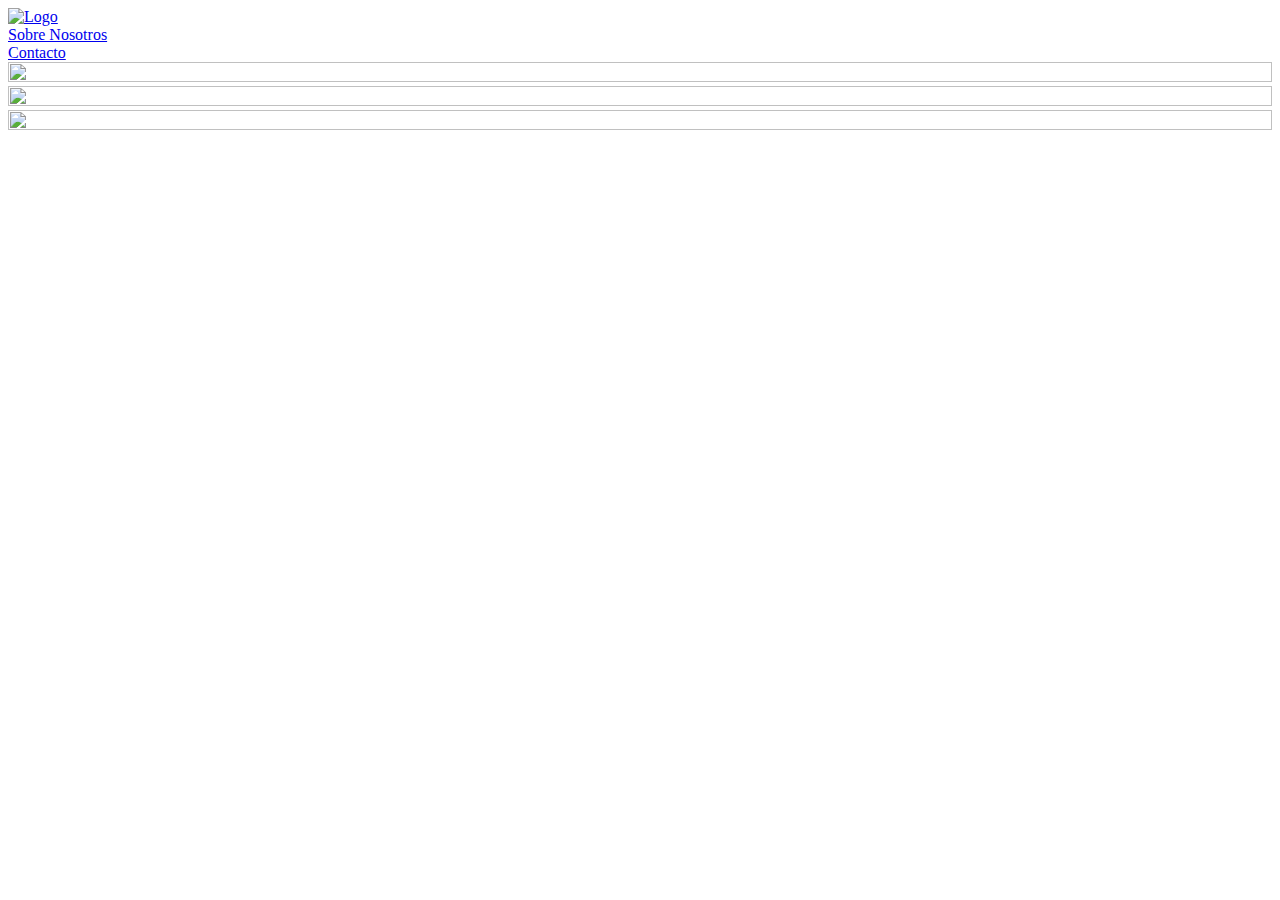
==== front/principal.html @ 68f5d1c8 "first" ====
<!DOCTYPE html>
<html>

<head>
  <title>Royal Real Estate</title>
  <meta charset="UTF-8">
  <meta name="viewport" content="width=device-width, initial-scale=1">
  <link rel="stylesheet" href="C:\Users\Shredder 1'st\Documents\webPageRRE\webFiles\front\style.css">
  <script src="C:\Users\Shredder 1'st\Documents\webPageRRE\webFiles\front\FBrain.js" defer></script>
  <style>
    body {
      font-family: "Times New Roman", Georgia, Serif;
    }

    h1,
    h2,
    h3,
    h4,
    h5,
    h6 {
      font-family: "Playfair Display";
      letter-spacing: 5px;
    }
  </style>
</head>

<body>
  <!-- Navbar (sit on top) -->
    <div class="navbar">
      <a href="https://www.instagram.com/royalrealestateuy/">
        <img class="image_logo"
          src="C:\Users\Shredder 1'st\Documents\webPageRRE\webFiles\front\library\photos\RRELogo.png" alt="Logo">
      </a>
      <!-- Right-sided navbar links. Hide them on small screens -->
      <div class="aboutUS_Link">
        <a href="#about" class="aboutUs">Sobre Nosotros</a>
      </div>
      <div class="contact_Link">
        <a href="#contact" class="contact">Contacto</a>
      </div>
        
      
  </div>
  <!-- Slideshow Container -->
  <div class="slideshow-container">
    <!-- Slides -->
    <div class="mySlides">
      <img src="C:\Users\Shredder 1'st\Documents\webPageRRE\webFiles\front\library\photos\fondo1.jpg"
        style="width:100%; height:100%;">
    </div>
    <div class="mySlides">
      <img src="C:\Users\Shredder 1'st\Documents\webPageRRE\webFiles\front\library\photos\fondo2.jpg"
        style="width:100%; height:100%;">
    </div>
    <div class="mySlides">
      <img src="C:\Users\Shredder 1'st\Documents\webPageRRE\webFiles\front\library\photos\fondo3.jpg"
        style="width:100%; height:100%;">
    </div>
    <!-- Add more slides as needed -->

    <!-- Navigation dots (optional) -->
    <div style="text-align:center; position: absolute; bottom: 20px; width: 100%;">
      <span class="dot"></span>
      <span class="dot"></span>
      <!-- Add more dots for additional slides -->
    </div>
  </div>

  <!-- Header -->
  <header class="w3-display-container w3-content w3-wide" style="max-width:1600px;min-width:500px" id="home">
  </header>

      <div class="w3-col m6 w3-padding-large">
      </div>
    </div>

    <!-- Menu Section -->
    <div class="w3-row w3-padding-64" id="menu">
    </div>

    <!-- Contact Section
    <div class="contact-section" id="contact">
      <div class="w3-container w3-padding-64" id="contact">
        <h1>Contact</h1><br>
        <p class="w3-text-blue-grey w3-large"><b>Imoniliaria en Montevideo, Montevideo, UY</b></p>
        <p>Nos pueden llamar al siguiente contacto: +59898047918, Enviar mail al sigueinte mail: Joacogomen01@gmail.com o enviar un mensaje detallado: </p>
        <form action="/action_page.php" target="_blank">
          <p><input class="contact_name" type="text" placeholder="Name" required name="Name"></p>
          <p><input class="contact_number" type="number" placeholder="How many people" required name="People"></p>
          <p><input class="contact_date" type="datetime-local" placeholder="Date and time" required name="date"
              value="2020-11-16T20:00"></p>
          <p><input class="contact_description" type="text" placeholder="Message \ Special requirements" required
              name="Message"></p>
          <p><button class="contact_Button" type="submit">SEND MESSAGE</button></p>
        </form>
      </div>
    </div> -->

    <!-- End page content -->
  </div>

  <!-- Footer -->
  <footer class="w3-center w3-light-grey w3-padding-32">
  </footer>
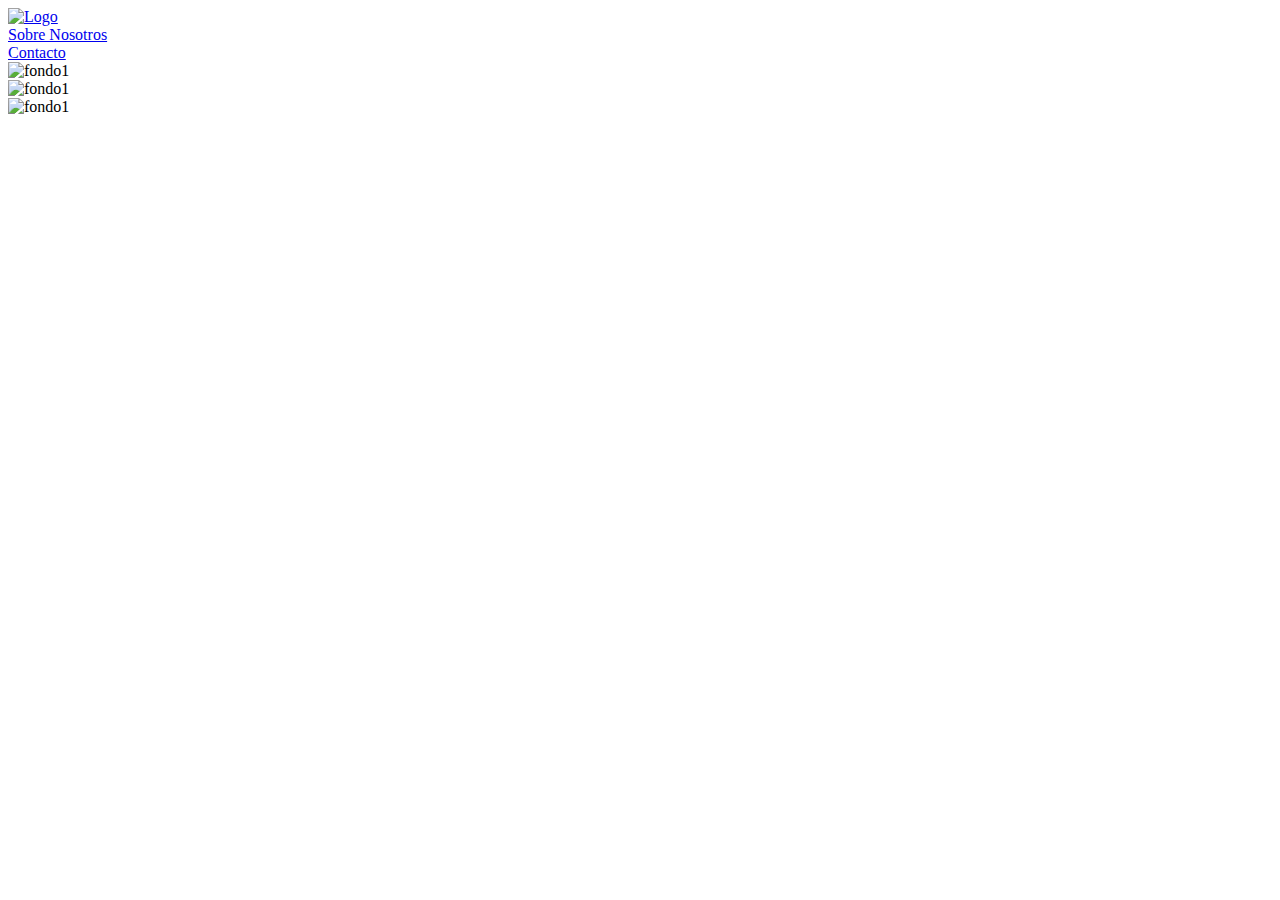
==== commit 5883a0c8: "classes" ====
--- a/front/principal.html
+++ b/front/principal.html
@@ -1,5 +1,5 @@
 <!DOCTYPE html>
-<html>
+<html lang="en">
 
 <head>
   <title>Royal Real Estate</title>
@@ -45,21 +45,18 @@
   <div class="slideshow-container">
     <!-- Slides -->
     <div class="mySlides">
-      <img src="C:\Users\Shredder 1'st\Documents\webPageRRE\webFiles\front\library\photos\fondo1.jpg"
-        style="width:100%; height:100%;">
+      <img alt="fondo1" src="C:\Users\Shredder 1'st\Documents\webPageRRE\webFiles\front\library\photos\fondo1.jpg">
     </div>
     <div class="mySlides">
-      <img src="C:\Users\Shredder 1'st\Documents\webPageRRE\webFiles\front\library\photos\fondo2.jpg"
-        style="width:100%; height:100%;">
+      <img alt="fondo1" src="C:\Users\Shredder 1'st\Documents\webPageRRE\webFiles\front\library\photos\fondo2.jpg">
     </div>
     <div class="mySlides">
-      <img src="C:\Users\Shredder 1'st\Documents\webPageRRE\webFiles\front\library\photos\fondo3.jpg"
-        style="width:100%; height:100%;">
+      <img alt="fondo1" rc="C:\Users\Shredder 1'st\Documents\webPageRRE\webFiles\front\library\photos\fondo3.jpg">
     </div>
     <!-- Add more slides as needed -->
 
     <!-- Navigation dots (optional) -->
-    <div style="text-align:center; position: absolute; bottom: 20px; width: 100%;">
+    <div>
       <span class="dot"></span>
       <span class="dot"></span>
       <!-- Add more dots for additional slides -->
@@ -67,7 +64,7 @@
   </div>
 
   <!-- Header -->
-  <header class="w3-display-container w3-content w3-wide" style="max-width:1600px;min-width:500px" id="home">
+  <header id="home">
   </header>
 
       <div class="w3-col m6 w3-padding-large">
